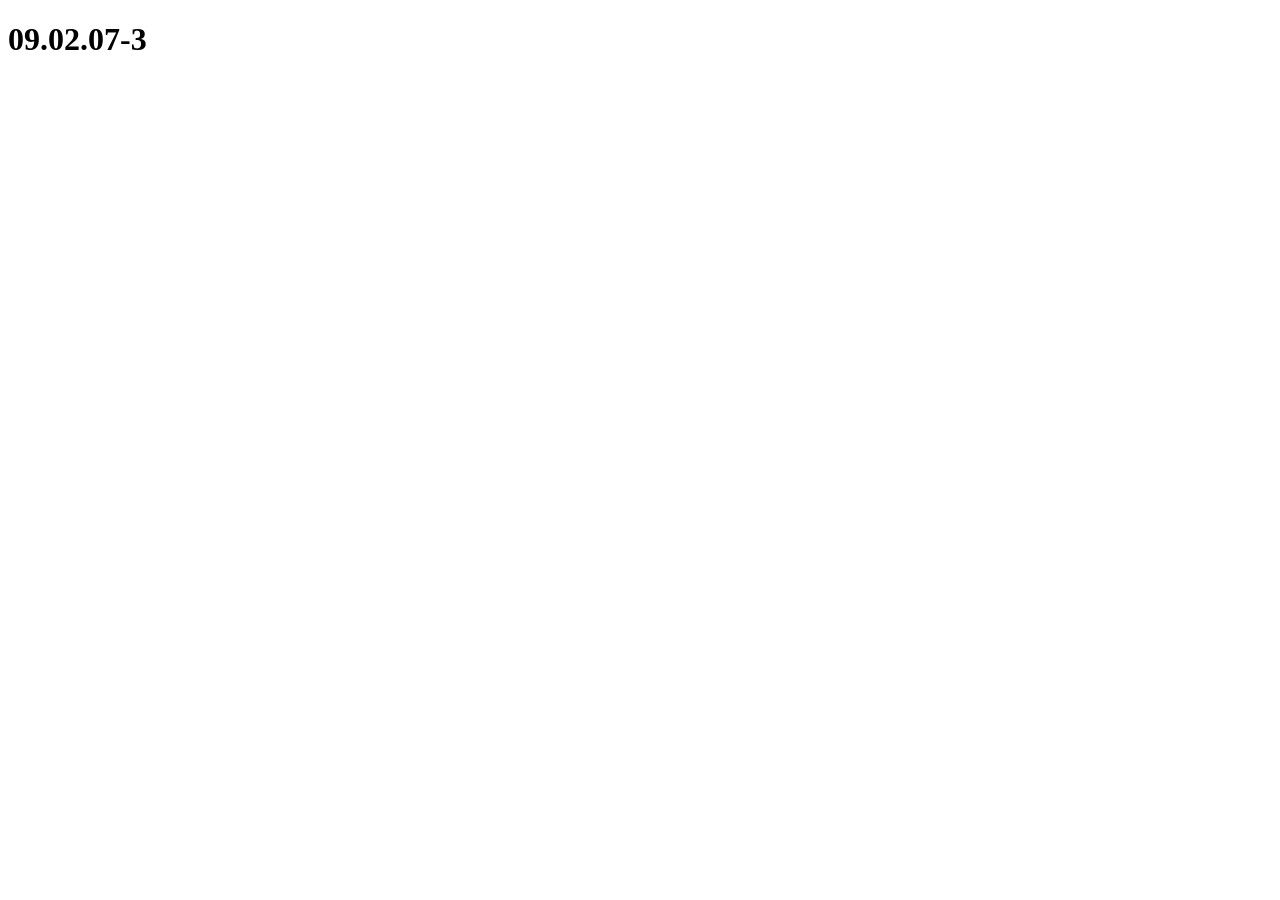
==== conflict.html @ 853caef2 "create commit" ====
<!DOCTYPE html>
<html lang="en">
<head>
    <meta charset="UTF-8">
    <meta http-equiv="X-UA-Compatible" content="IE=edge">
    <meta name="viewport" content="width=device-width, initial-scale=1.0">
    <title>Document</title>
</head>
<body>
    <h1>09.02.07-3</h1>
</body>
</html>
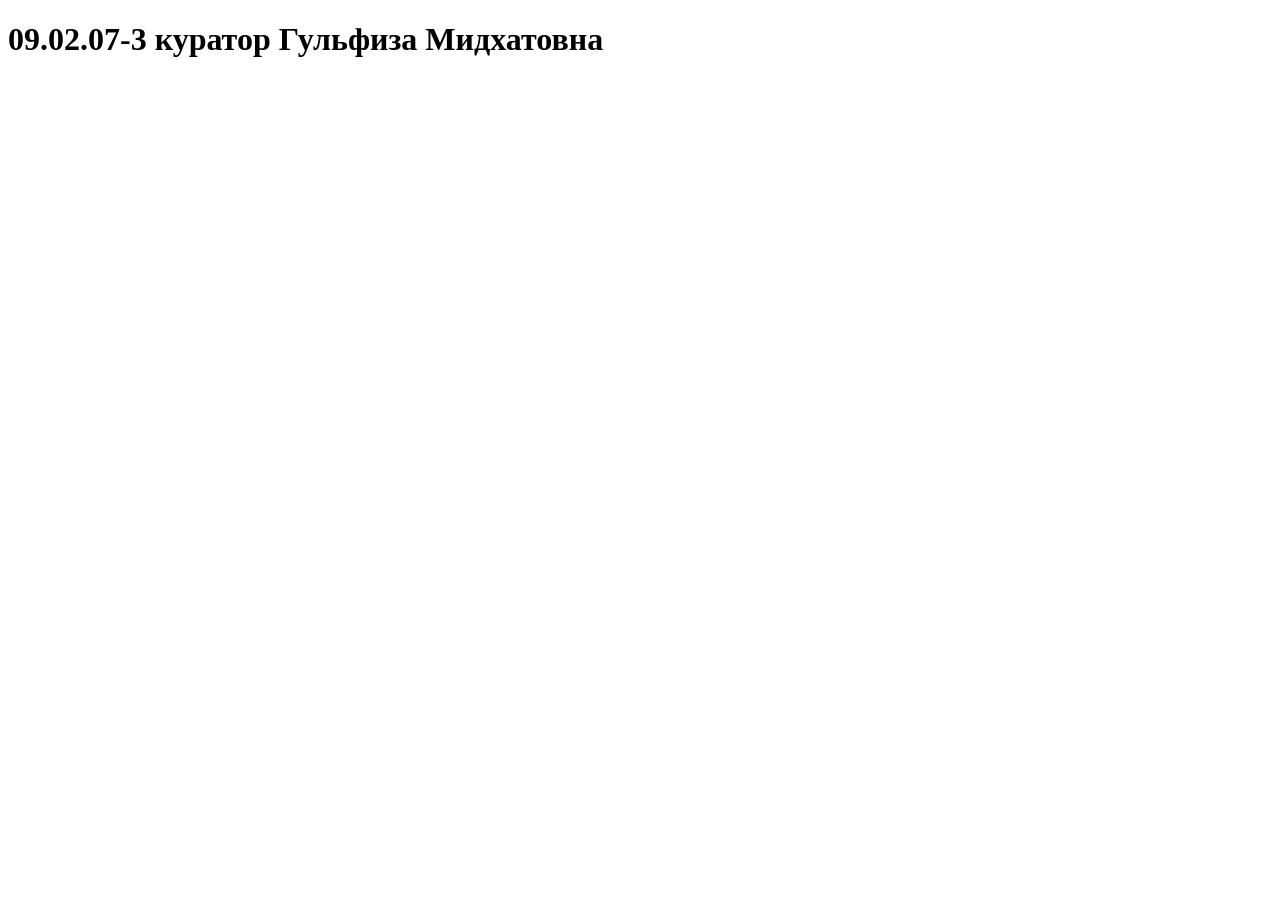
==== commit b7381ed0: "add file ira.html" ====
--- a/conflict.html
+++ b/conflict.html
@@ -7,6 +7,6 @@
     <title>Document</title>
 </head>
 <body>
-    <h1>09.02.07-3</h1>
+    <h1>09.02.07-3 куратор Гульфиза Мидхатовна</h1>
 </body>
 </html>
